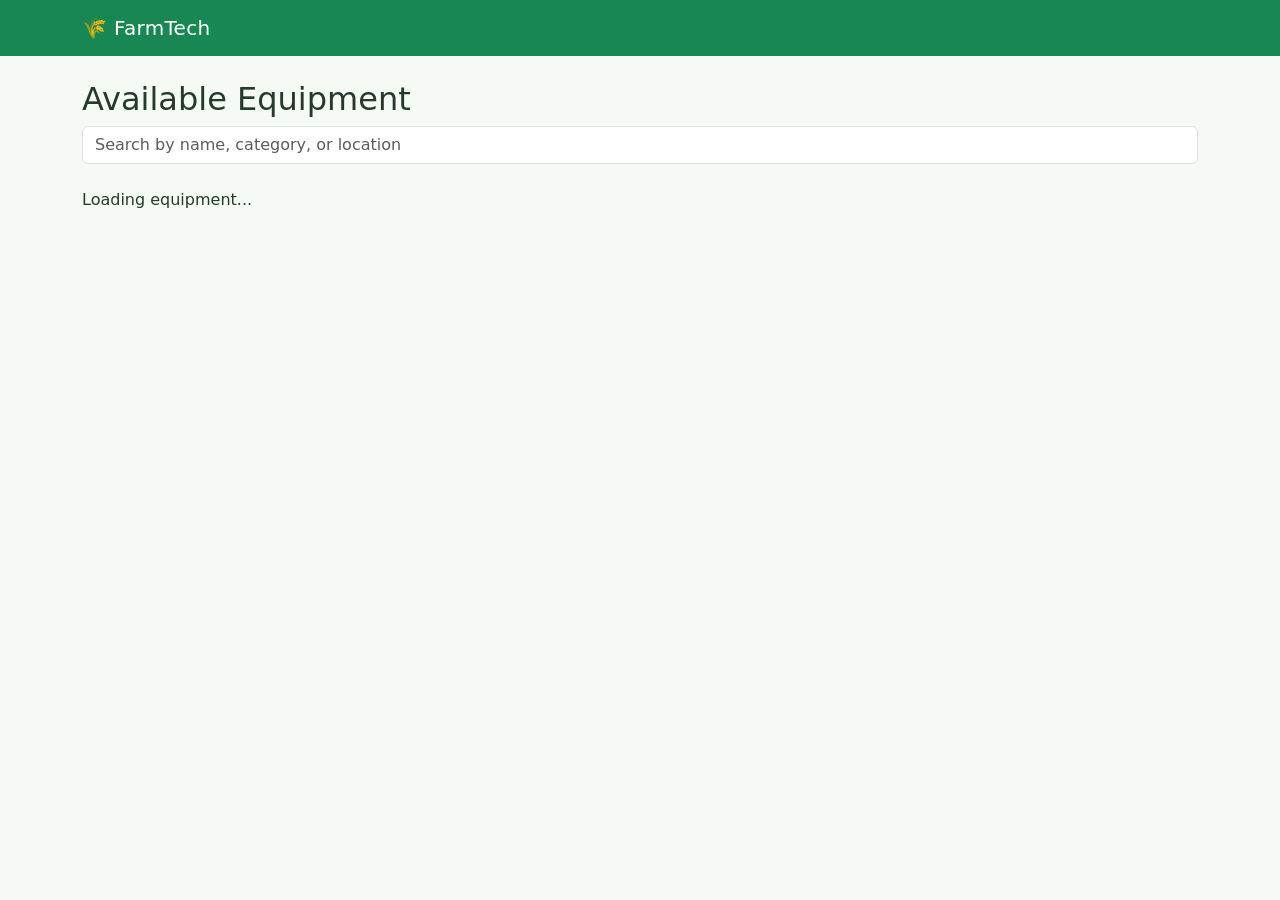
==== frontend/equipment.html @ ec1e0823 "Add FarmTech starter application, database schema, APIs, and frontend" ====
<!doctype html><html lang="en"><head><meta charset="utf-8"><meta name="viewport" content="width=device-width,initial-scale=1"><title>Equipment | FarmTech</title><link href="https://cdn.jsdelivr.net/npm/bootstrap@5.3.3/dist/css/bootstrap.min.css" rel="stylesheet"><link rel="stylesheet" href="css/style.css"></head><body><nav class="navbar navbar-dark bg-success"><div class="container"><a class="navbar-brand" href="index.html">🌾 FarmTech</a></div></nav><main class="container py-4"><h2>Available Equipment</h2><input id="search" class="form-control mb-4" placeholder="Search by name, category, or location"><div id="equipment" class="row g-3"><p>Loading equipment...</p></div></main><script>const box=document.querySelector('#equipment'),input=document.querySelector('#search');async function load(){const r=await fetch('../backend/equipment/view_equipment.php?search='+encodeURIComponent(input.value));const items=await r.json();box.innerHTML=items.length?items.map(e=>`<div class="col-md-4"><div class="card shadow-sm p-3 h-100"><h5>${e.name}</h5><span class="text-muted">${e.category} · ${e.location}</span><p class="my-2">${e.description||'Reliable agricultural equipment.'}</p><strong>₹${e.price_per_day}/day</strong></div></div>`).join(''):'<p>No approved equipment found.</p>'}input.addEventListener('input',load);load();</script></body></html>
---- frontend/css/style.css ----
body{background:#f5faf5;color:#243b2a}.navbar-brand{letter-spacing:.3px}h1{font-weight:700;color:#176b38}.card{border:0;border-radius:14px}
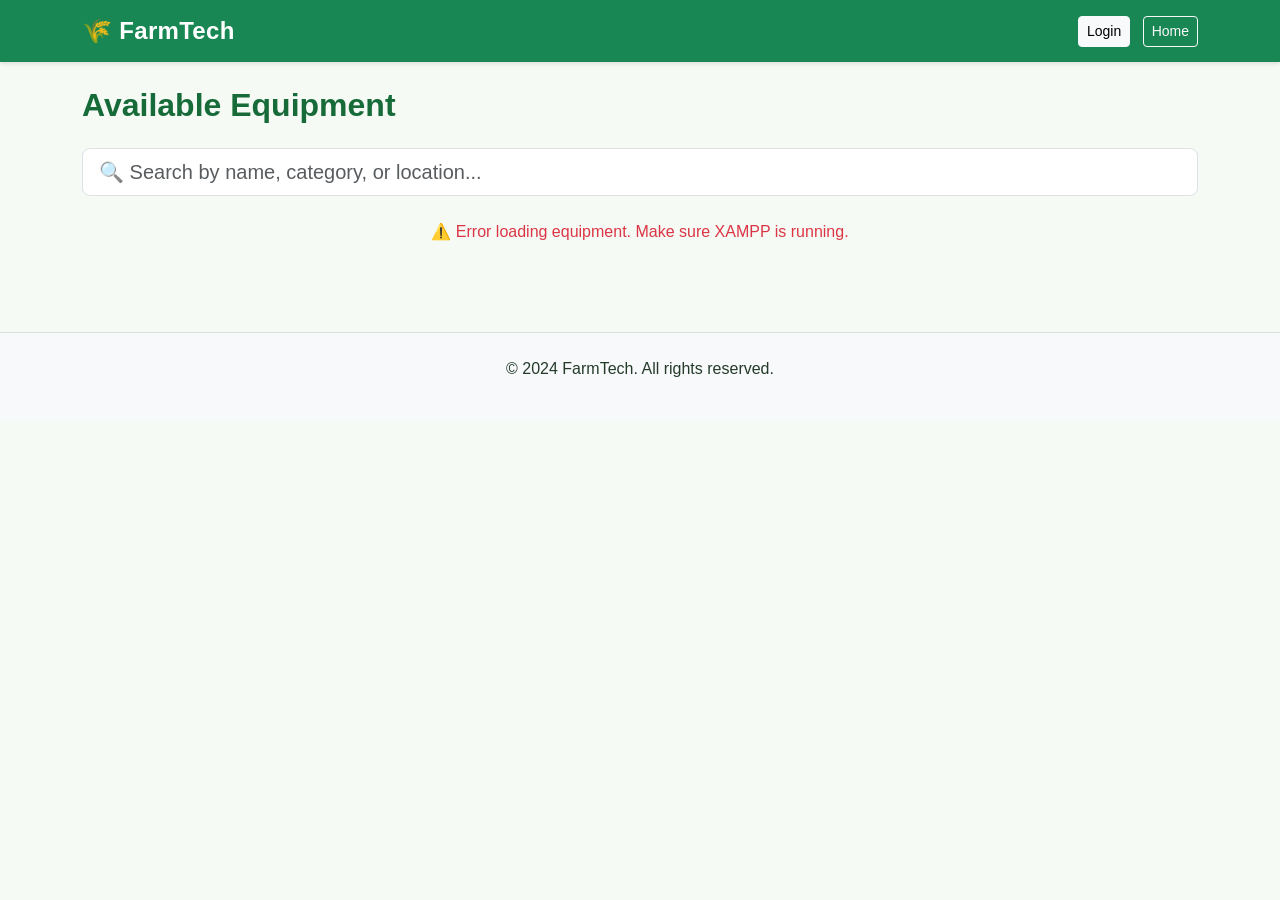
==== commit aded211e: "Fix: Replace all files with properly formatted HTML, CSS, PHP, and JavaScript" ====
--- a/frontend/equipment.html
+++ b/frontend/equipment.html
@@ -1 +1,93 @@
-<!doctype html><html lang="en"><head><meta charset="utf-8"><meta name="viewport" content="width=device-width,initial-scale=1"><title>Equipment | FarmTech</title><link href="https://cdn.jsdelivr.net/npm/bootstrap@5.3.3/dist/css/bootstrap.min.css" rel="stylesheet"><link rel="stylesheet" href="css/style.css"></head><body><nav class="navbar navbar-dark bg-success"><div class="container"><a class="navbar-brand" href="index.html">🌾 FarmTech</a></div></nav><main class="container py-4"><h2>Available Equipment</h2><input id="search" class="form-control mb-4" placeholder="Search by name, category, or location"><div id="equipment" class="row g-3"><p>Loading equipment...</p></div></main><script>const box=document.querySelector('#equipment'),input=document.querySelector('#search');async function load(){const r=await fetch('../backend/equipment/view_equipment.php?search='+encodeURIComponent(input.value));const items=await r.json();box.innerHTML=items.length?items.map(e=>`<div class="col-md-4"><div class="card shadow-sm p-3 h-100"><h5>${e.name}</h5><span class="text-muted">${e.category} · ${e.location}</span><p class="my-2">${e.description||'Reliable agricultural equipment.'}</p><strong>₹${e.price_per_day}/day</strong></div></div>`).join(''):'<p>No approved equipment found.</p>'}input.addEventListener('input',load);load();</script></body></html>
+<!DOCTYPE html>
+<html lang="en">
+<head>
+    <meta charset="UTF-8">
+    <meta name="viewport" content="width=device-width, initial-scale=1.0">
+    <title>Equipment - FarmTech</title>
+    <link href="https://cdn.jsdelivr.net/npm/bootstrap@5.3.3/dist/css/bootstrap.min.css" rel="stylesheet">
+    <link rel="stylesheet" href="css/style.css">
+</head>
+<body>
+    <nav class="navbar navbar-dark bg-success">
+        <div class="container">
+            <a class="navbar-brand fw-bold" href="index.html">🌾 FarmTech</a>
+            <div>
+                <a class="btn btn-light btn-sm" href="login.html">Login</a>
+                <a class="btn btn-outline-light btn-sm ms-2" href="index.html">Home</a>
+            </div>
+        </div>
+    </nav>
+
+    <main class="container py-4">
+        <h2 class="mb-4">Available Equipment</h2>
+        
+        <div class="mb-4">
+            <input type="text" id="search" class="form-control form-control-lg" placeholder="🔍 Search by name, category, or location...">
+        </div>
+
+        <div id="equipment" class="row g-3">
+            <div class="col-12">
+                <p class="text-muted">Loading equipment...</p>
+            </div>
+        </div>
+    </main>
+
+    <footer class="bg-light py-4 mt-5">
+        <div class="container text-center">
+            <p>&copy; 2024 FarmTech. All rights reserved.</p>
+        </div>
+    </footer>
+
+    <script>
+        const equipmentContainer = document.querySelector('#equipment');
+        const searchInput = document.querySelector('#search');
+
+        async function loadEquipment() {
+            const searchTerm = searchInput.value || '';
+            
+            try {
+                const response = await fetch('../backend/equipment/view_equipment.php?search=' + encodeURIComponent(searchTerm));
+                const equipment = await response.json();
+
+                if (Array.isArray(equipment) && equipment.length > 0) {
+                    equipmentContainer.innerHTML = equipment.map(item => `
+                        <div class="col-md-4 equipment-card">
+                            <div class="card h-100 shadow-sm">
+                                <div class="card-body">
+                                    <h5 class="card-title text-success">${item.name}</h5>
+                                    <p class="text-muted small">${item.category} • ${item.location}</p>
+                                    <p class="card-text">${item.description || 'High-quality agricultural equipment.'}</p>
+                                    <div class="mt-3">
+                                        <span class="badge bg-success">₹${item.price_per_day}/day</span>
+                                    </div>
+                                </div>
+                                <div class="card-footer bg-white">
+                                    <button class="btn btn-success w-100 btn-sm" onclick="bookEquipment(${item.id})">Book Now</button>
+                                </div>
+                            </div>
+                        </div>
+                    `).join('');
+                } else {
+                    equipmentContainer.innerHTML = '<div class="col-12"><p class="text-muted text-center">No equipment found. Try a different search.</p></div>';
+                }
+            } catch (error) {
+                equipmentContainer.innerHTML = '<div class="col-12"><p class="text-danger text-center">⚠️ Error loading equipment. Make sure XAMPP is running.</p></div>';
+                console.error('Error:', error);
+            }
+        }
+
+        function bookEquipment(equipmentId) {
+            const user = localStorage.getItem('user');
+            if (!user) {
+                alert('Please login first to book equipment.');
+                window.location.href = 'login.html';
+                return;
+            }
+            alert('Booking feature coming soon! Equipment ID: ' + equipmentId);
+        }
+
+        searchInput.addEventListener('input', loadEquipment);
+        loadEquipment();
+    </script>
+</body>
+</html>
--- a/frontend/css/style.css
+++ b/frontend/css/style.css
@@ -1 +1,77 @@
-body{background:#f5faf5;color:#243b2a}.navbar-brand{letter-spacing:.3px}h1{font-weight:700;color:#176b38}.card{border:0;border-radius:14px}
+* {
+    margin: 0;
+    padding: 0;
+    box-sizing: border-box;
+}
+
+body {
+    background-color: #f5faf5;
+    color: #243b2a;
+    font-family: 'Segoe UI', Tahoma, Geneva, Verdana, sans-serif;
+}
+
+.navbar {
+    box-shadow: 0 2px 4px rgba(0,0,0,0.1);
+}
+
+.navbar-brand {
+    font-size: 1.5rem;
+    letter-spacing: 0.3px;
+}
+
+h1, h2, h3 {
+    font-weight: 700;
+    color: #176b38;
+}
+
+.btn-success {
+    background-color: #176b38;
+    border-color: #176b38;
+}
+
+.btn-success:hover {
+    background-color: #0d5027;
+    border-color: #0d5027;
+}
+
+.card {
+    border: none;
+    border-radius: 14px;
+    box-shadow: 0 4px 8px rgba(0,0,0,0.1);
+}
+
+.card:hover {
+    box-shadow: 0 8px 16px rgba(0,0,0,0.15);
+    transition: box-shadow 0.3s ease;
+}
+
+.form-control:focus {
+    border-color: #176b38;
+    box-shadow: 0 0 0 0.2rem rgba(23, 107, 56, 0.25);
+}
+
+footer {
+    border-top: 1px solid #ddd;
+    margin-top: 5rem;
+}
+
+.equipment-card {
+    transition: transform 0.3s ease;
+}
+
+.equipment-card:hover {
+    transform: translateY(-5px);
+}
+
+.badge {
+    font-size: 0.85rem;
+    padding: 0.4rem 0.8rem;
+}
+
+input[type="date"],
+input[type="email"],
+input[type="password"],
+input[type="text"],
+input[type="tel"] {
+    border-radius: 8px;
+}
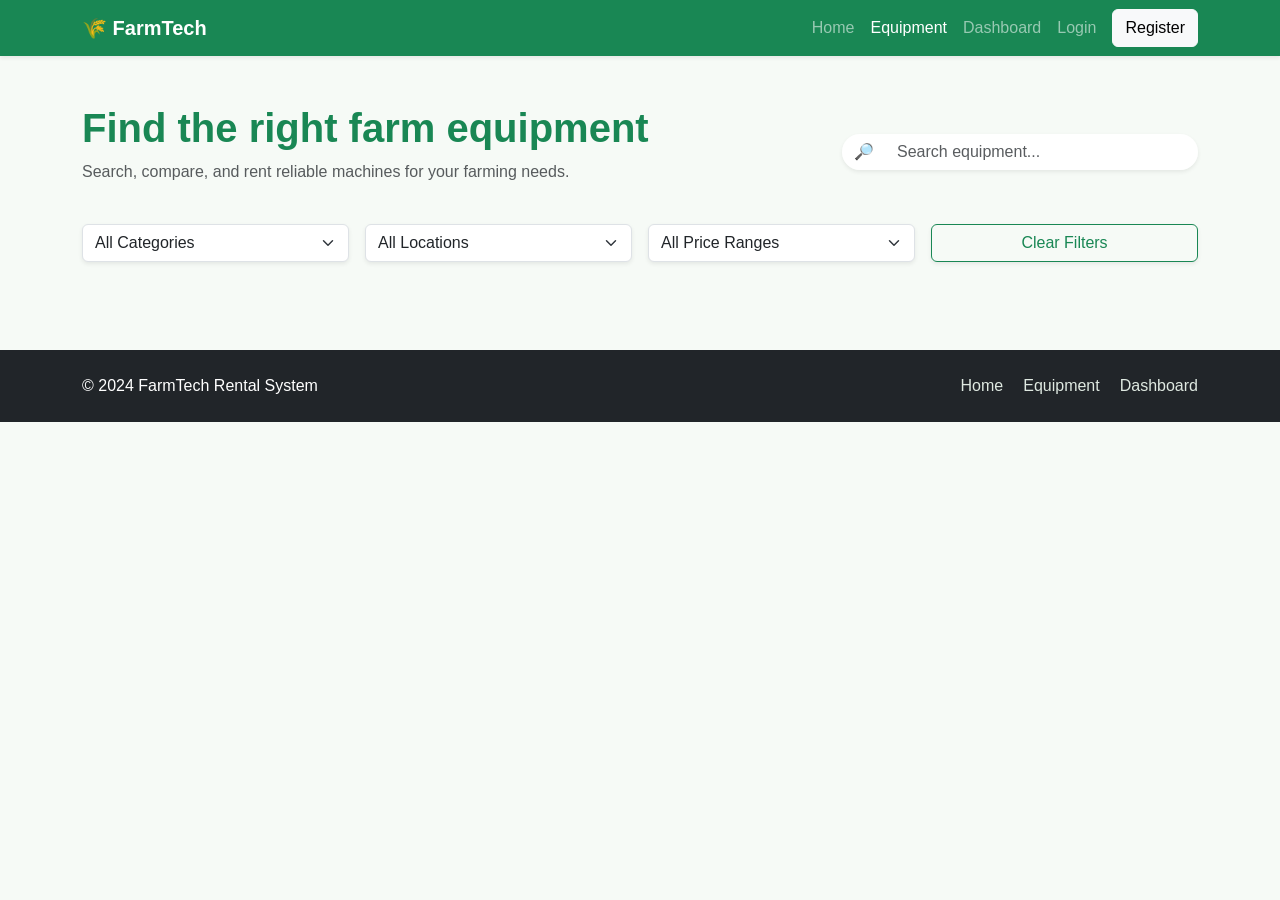
==== commit 2e2ae3e2: "Build Week 2 frontend pages: landing page, equipment listing, detail view, dashboard, and supporting" ====
--- a/frontend/equipment.html
+++ b/frontend/equipment.html
@@ -1,93 +1,94 @@
 <!DOCTYPE html>
 <html lang="en">
-<head>
-    <meta charset="UTF-8">
-    <meta name="viewport" content="width=device-width, initial-scale=1.0">
-    <title>Equipment - FarmTech</title>
-    <link href="https://cdn.jsdelivr.net/npm/bootstrap@5.3.3/dist/css/bootstrap.min.css" rel="stylesheet">
-    <link rel="stylesheet" href="css/style.css">
-</head>
-<body>
-    <nav class="navbar navbar-dark bg-success">
-        <div class="container">
-            <a class="navbar-brand fw-bold" href="index.html">🌾 FarmTech</a>
-            <div>
-                <a class="btn btn-light btn-sm" href="login.html">Login</a>
-                <a class="btn btn-outline-light btn-sm ms-2" href="index.html">Home</a>
-            </div>
+  <head>
+    <meta charset="UTF-8" />
+    <meta name="viewport" content="width=device-width, initial-scale=1.0" />
+    <title>Equipment Marketplace | FarmTech</title>
+    <link href="https://cdn.jsdelivr.net/npm/bootstrap@5.3.3/dist/css/bootstrap.min.css" rel="stylesheet" />
+    <link rel="stylesheet" href="css/style.css" />
+  </head>
+  <body>
+    <nav class="navbar navbar-expand-lg navbar-dark bg-success shadow-sm">
+      <div class="container">
+        <a class="navbar-brand fw-bold" href="index.html">🌾 FarmTech</a>
+        <button class="navbar-toggler" type="button" data-bs-toggle="collapse" data-bs-target="#navbarNav">
+          <span class="navbar-toggler-icon"></span>
+        </button>
+        <div class="collapse navbar-collapse" id="navbarNav">
+          <ul class="navbar-nav ms-auto align-items-lg-center">
+            <li class="nav-item"><a class="nav-link" href="index.html">Home</a></li>
+            <li class="nav-item"><a class="nav-link active" href="equipment.html">Equipment</a></li>
+            <li class="nav-item"><a class="nav-link" href="dashboard-farmer.html">Dashboard</a></li>
+            <li class="nav-item"><a class="nav-link" href="login.html">Login</a></li>
+            <li class="nav-item ms-lg-2"><a class="btn btn-light" href="register.html">Register</a></li>
+          </ul>
         </div>
+      </div>
     </nav>
 
-    <main class="container py-4">
-        <h2 class="mb-4">Available Equipment</h2>
-        
-        <div class="mb-4">
-            <input type="text" id="search" class="form-control form-control-lg" placeholder="🔍 Search by name, category, or location...">
+    <main class="container py-5">
+      <div class="row mb-4 align-items-center">
+        <div class="col-lg-8">
+          <h1 class="display-6 fw-bold text-success">Find the right farm equipment</h1>
+          <p class="text-muted mt-2">Search, compare, and rent reliable machines for your farming needs.</p>
         </div>
+        <div class="col-lg-4">
+          <div class="input-group shadow-sm rounded-pill overflow-hidden">
+            <span class="input-group-text bg-white border-0">🔎</span>
+            <input id="searchInput" type="text" class="form-control border-0" placeholder="Search equipment..." />
+          </div>
+        </div>
+      </div>
 
-        <div id="equipment" class="row g-3">
-            <div class="col-12">
-                <p class="text-muted">Loading equipment...</p>
-            </div>
+      <div class="row g-3 mb-4">
+        <div class="col-md-3">
+          <select id="categoryFilter" class="form-select shadow-sm">
+            <option value="all">All Categories</option>
+            <option value="tractor">Tractors</option>
+            <option value="harvester">Harvesters</option>
+            <option value="sprayer">Sprayers</option>
+            <option value="tiller">Tillers</option>
+            <option value="transplanter">Transplanters</option>
+          </select>
         </div>
+        <div class="col-md-3">
+          <select id="locationFilter" class="form-select shadow-sm">
+            <option value="all">All Locations</option>
+            <option value="Punjab">Punjab</option>
+            <option value="Haryana">Haryana</option>
+            <option value="Maharashtra">Maharashtra</option>
+            <option value="Tamil Nadu">Tamil Nadu</option>
+            <option value="Karnataka">Karnataka</option>
+          </select>
+        </div>
+        <div class="col-md-3">
+          <select id="priceFilter" class="form-select shadow-sm">
+            <option value="all">All Price Ranges</option>
+            <option value="low">Below ₹500/day</option>
+            <option value="mid">₹500 - ₹800/day</option>
+            <option value="high">Above ₹800/day</option>
+          </select>
+        </div>
+        <div class="col-md-3">
+          <button id="clearFilters" class="btn btn-outline-success w-100 shadow-sm">Clear Filters</button>
+        </div>
+      </div>
+
+      <div id="equipmentGrid" class="row g-4"></div>
     </main>
 
-    <footer class="bg-light py-4 mt-5">
-        <div class="container text-center">
-            <p>&copy; 2024 FarmTech. All rights reserved.</p>
+    <footer class="footer bg-dark text-white py-4">
+      <div class="container d-flex flex-column flex-md-row justify-content-between align-items-center">
+        <p class="mb-0">© 2024 FarmTech Rental System</p>
+        <div class="footer-links">
+          <a href="index.html">Home</a>
+          <a href="equipment.html">Equipment</a>
+          <a href="dashboard-farmer.html">Dashboard</a>
         </div>
+      </div>
     </footer>
 
-    <script>
-        const equipmentContainer = document.querySelector('#equipment');
-        const searchInput = document.querySelector('#search');
-
-        async function loadEquipment() {
-            const searchTerm = searchInput.value || '';
-            
-            try {
-                const response = await fetch('../backend/equipment/view_equipment.php?search=' + encodeURIComponent(searchTerm));
-                const equipment = await response.json();
-
-                if (Array.isArray(equipment) && equipment.length > 0) {
-                    equipmentContainer.innerHTML = equipment.map(item => `
-                        <div class="col-md-4 equipment-card">
-                            <div class="card h-100 shadow-sm">
-                                <div class="card-body">
-                                    <h5 class="card-title text-success">${item.name}</h5>
-                                    <p class="text-muted small">${item.category} • ${item.location}</p>
-                                    <p class="card-text">${item.description || 'High-quality agricultural equipment.'}</p>
-                                    <div class="mt-3">
-                                        <span class="badge bg-success">₹${item.price_per_day}/day</span>
-                                    </div>
-                                </div>
-                                <div class="card-footer bg-white">
-                                    <button class="btn btn-success w-100 btn-sm" onclick="bookEquipment(${item.id})">Book Now</button>
-                                </div>
-                            </div>
-                        </div>
-                    `).join('');
-                } else {
-                    equipmentContainer.innerHTML = '<div class="col-12"><p class="text-muted text-center">No equipment found. Try a different search.</p></div>';
-                }
-            } catch (error) {
-                equipmentContainer.innerHTML = '<div class="col-12"><p class="text-danger text-center">⚠️ Error loading equipment. Make sure XAMPP is running.</p></div>';
-                console.error('Error:', error);
-            }
-        }
-
-        function bookEquipment(equipmentId) {
-            const user = localStorage.getItem('user');
-            if (!user) {
-                alert('Please login first to book equipment.');
-                window.location.href = 'login.html';
-                return;
-            }
-            alert('Booking feature coming soon! Equipment ID: ' + equipmentId);
-        }
-
-        searchInput.addEventListener('input', loadEquipment);
-        loadEquipment();
-    </script>
-</body>
-</html>+    <script src="https://cdn.jsdelivr.net/npm/bootstrap@5.3.3/dist/js/bootstrap.bundle.min.js"></script>
+    <script src="js/app.js"></script>
+  </body>
+</html>
--- a/frontend/css/style.css
+++ b/frontend/css/style.css
@@ -1,77 +1,191 @@
-* {
-    margin: 0;
-    padding: 0;
-    box-sizing: border-box;
-}
-
 body {
-    background-color: #f5faf5;
-    color: #243b2a;
-    font-family: 'Segoe UI', Tahoma, Geneva, Verdana, sans-serif;
+  font-family: 'Segoe UI', Tahoma, Geneva, Verdana, sans-serif;
+  background: #f6faf6;
+  color: #1d2b1d;
 }
 
 .navbar {
-    box-shadow: 0 2px 4px rgba(0,0,0,0.1);
+  position: sticky;
+  top: 0;
+  z-index: 10;
 }
 
-.navbar-brand {
-    font-size: 1.5rem;
-    letter-spacing: 0.3px;
+.hero-section {
+  background: linear-gradient(135deg, #0d3f1d, #1e7a3f 45%, #25a75a 100%);
+  min-height: 520px;
+  display: flex;
+  align-items: center;
 }
 
-h1, h2, h3 {
-    font-weight: 700;
-    color: #176b38;
+.section-kicker {
+  display: inline-block;
+  font-size: 0.82rem;
+  letter-spacing: 0.12em;
+  text-transform: uppercase;
+  color: #1d7a42;
+  font-weight: 700;
 }
 
-.btn-success {
-    background-color: #176b38;
-    border-color: #176b38;
+.card-spotlight {
+  background: rgba(255, 255, 255, 0.96);
+  border-radius: 22px;
 }
 
-.btn-success:hover {
-    background-color: #0d5027;
-    border-color: #0d5027;
+.featured-item {
+  padding: 14px 0;
+  border-bottom: 1px solid #e8efe8;
 }
 
-.card {
-    border: none;
-    border-radius: 14px;
-    box-shadow: 0 4px 8px rgba(0,0,0,0.1);
+.featured-item:last-child {
+  border-bottom: none;
 }
 
-.card:hover {
-    box-shadow: 0 8px 16px rgba(0,0,0,0.15);
-    transition: box-shadow 0.3s ease;
+.price-tag {
+  background: #eaf9ef;
+  color: #1b7d3c;
+  font-weight: 700;
+  padding: 6px 10px;
+  border-radius: 999px;
+  font-size: 0.85rem;
 }
 
-.form-control:focus {
-    border-color: #176b38;
-    box-shadow: 0 0 0 0.2rem rgba(23, 107, 56, 0.25);
+.stats-row {
+  display: flex;
+  gap: 28px;
+  flex-wrap: wrap;
+  color: #fff;
 }
 
-footer {
-    border-top: 1px solid #ddd;
-    margin-top: 5rem;
+.stats-row h3 {
+  margin-bottom: 0;
+  font-weight: 700;
+}
+
+.feature-card {
+  border-radius: 20px;
+  transition: transform 0.2s ease, box-shadow 0.2s ease;
+}
+
+.feature-card:hover,
+.equipment-card:hover,
+.stat-card:hover {
+  transform: translateY(-4px);
+  box-shadow: 0 14px 34px rgba(29, 73, 41, 0.09) !important;
+}
+
+.feature-icon {
+  font-size: 2.2rem;
+  margin-bottom: 18px;
+}
+
+.step-box {
+  background: #fff;
+  border-radius: 18px;
+  padding: 28px 18px;
+  box-shadow: 0 8px 18px rgba(0,0,0,0.04);
+  height: 100%;
+}
+
+.step-number {
+  display: inline-flex;
+  width: 42px;
+  height: 42px;
+  align-items: center;
+  justify-content: center;
+  border-radius: 50%;
+  background: #eaf8ef;
+  color: #1d7a42;
+  font-weight: 700;
+  margin-bottom: 14px;
+}
+
+.footer {
+  margin-top: 40px;
+}
+
+.footer-links {
+  display: flex;
+  gap: 20px;
+}
+
+.footer-links a {
+  color: #dfe9e1;
+  text-decoration: none;
 }
 
 .equipment-card {
-    transition: transform 0.3s ease;
+  border-radius: 18px;
+  overflow: hidden;
 }
 
-.equipment-card:hover {
-    transform: translateY(-5px);
+.equipment-card img,
+.detail-image {
+  width: 100%;
+  height: 220px;
+  object-fit: cover;
 }
 
-.badge {
-    font-size: 0.85rem;
-    padding: 0.4rem 0.8rem;
+.price {
+  color: #1d7a42;
+  font-weight: 700;
 }
 
-input[type="date"],
-input[type="email"],
-input[type="password"],
-input[type="text"],
-input[type="tel"] {
-    border-radius: 8px;
-}+.rating {
+  color: #c77b00;
+  font-weight: 600;
+}
+
+.empty-state {
+  border-radius: 18px;
+}
+
+.feature-list {
+  list-style: none;
+  padding: 0;
+  margin: 16px 0 0;
+}
+
+.feature-list li {
+  background: #f2faf3;
+  padding: 10px 14px;
+  border-radius: 12px;
+  margin-bottom: 8px;
+  color: #1b3d29;
+}
+
+.booking-box {
+  background: #f6faf7;
+  border: 1px solid #e5efe5;
+}
+
+.stat-card {
+  border-radius: 18px;
+}
+
+.stat-label {
+  font-size: 0.72rem;
+  text-transform: uppercase;
+  letter-spacing: 0.08em;
+  font-weight: 700;
+}
+
+.booking-item {
+  gap: 14px;
+}
+
+@media (max-width: 768px) {
+  .hero-section {
+    min-height: auto;
+    padding: 40px 0;
+  }
+
+  .stats-row {
+    gap: 14px;
+  }
+
+  .footer-links {
+    margin-top: 12px;
+    flex-wrap: wrap;
+    justify-content: center;
+  }
+}
